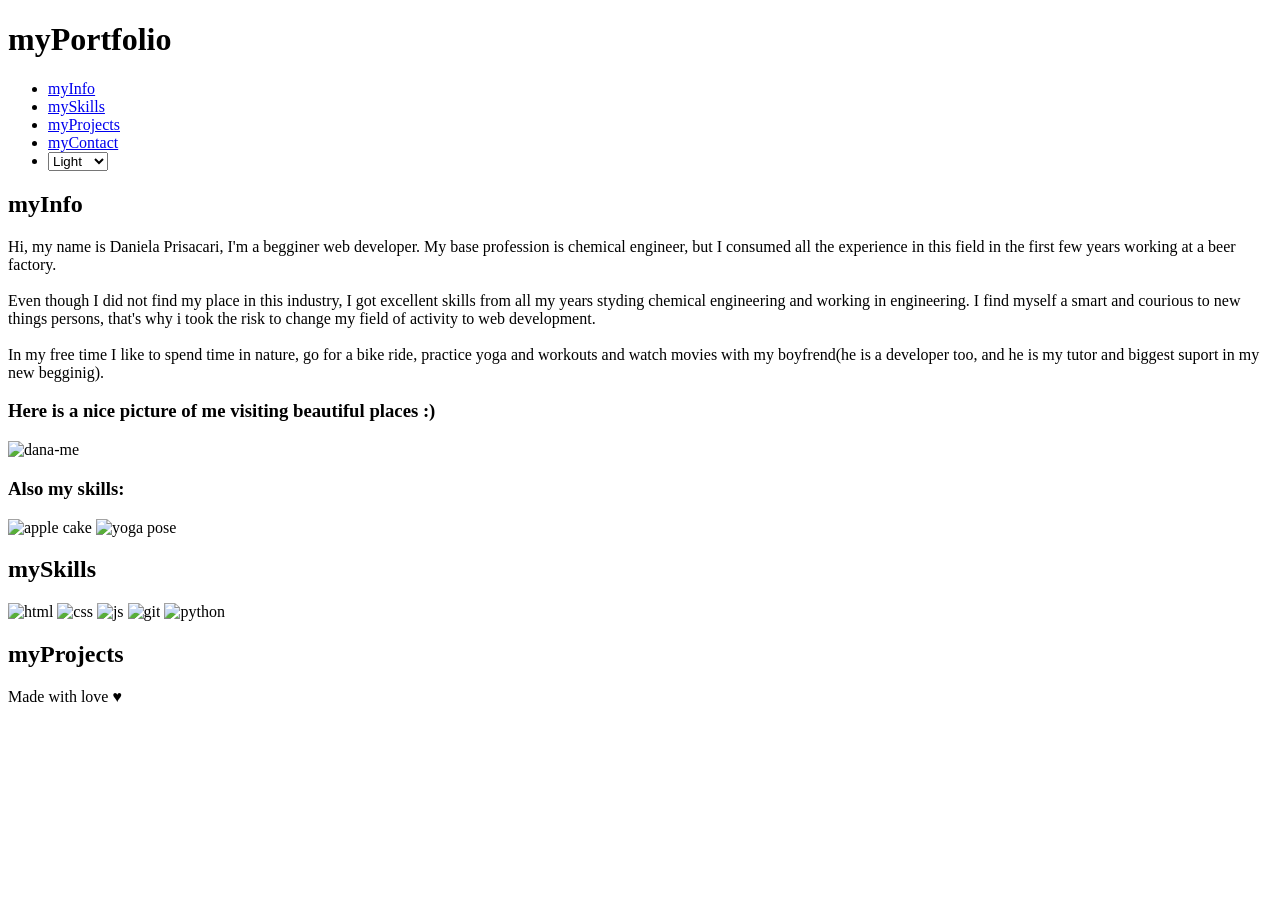
==== index.html @ a0a656bd "rename the deleted file to index.html" ====
<!DOCTYPE html>
<html>
    <head>
        <link rel="preconnect" href="https://fonts.googleapis.com">
        <link rel="preconnect" href="https://fonts.gstatic.com" crossorigin>
        <link href="https://fonts.googleapis.com/css2?family=Quicksand:wght@300..700&display=swap" rel="stylesheet">
        <meta name="viewport" content="with=device-width initial-scale=1.0">
        <link rel="stylesheet" href="C:\Users\prisa\codecademy\js projects\portfolio project\portfolio.css">
        <title>Projects Portfolio</title>
    </head>

    <body>
        <div class="container">
            <!-- navigation bar -->
             <div class="header-container">
                <div class="title-header">
                    <h1>myPortfolio</h1>
                </div>
                <div class="nav-container">
                    <nav>
                        <ul>
                            <li><a href="#myInfo">myInfo</a></li>
                            <li><a href="#mySkills">mySkills</a></li>
                            <li><a href="#myProjects">myProjects</a></li>
                            <li><a href="C:\Users\prisa\codecademy\js projects\portfolio project\porfolio-contact.html">myContact</a></li>
                            <li>        <select name="theme-selector" id="theme-selector">
                                <option value="light">Light</option>
                                <option value="dark">Dark</option>
                                <option value="green">Green</option>
                             </select>   </li>
                        </ul>
                    </nav>
                </div>
             </div>

            <!-- content -->
             <div class="content-container">
                <!-- myInfo -->
                 <div class="category-container" id="myInfo">
                    <div class="title-container">
                        <h2>myInfo</h2>
                    </div>
                    <div class="content">
                        <p>Hi, my name is Daniela Prisacari, I'm a begginer web developer. My base profession is chemical engineer, but I consumed all the experience in this field in the first few years working at a beer factory. <br><br>Even though I did not find my place in this industry, I got excellent skills from all my years styding chemical engineering and working in engineering. I find myself a smart and courious to new things persons, that's why i took the risk to change my field of activity to web development. <br><br>In my free time I like to spend time in nature, go for a bike ride, practice yoga and workouts and watch movies with my boyfrend(he is a developer too, and he is my tutor and biggest suport in my new begginig).</p>
                    </div>
                 </div>
                <!-- empty container -->
                 <div class="empty-container">
                    <div class="text">
                        <h3>Here is a nice picture of me visiting beautiful places :)</h3>
                    </div>
                    <div class="content">
                        <img src="C:\Users\prisa\codecademy\js projects\portfolio project\imgs\453004005_2680923325408895_629364173218827197_n.jpg" alt="dana-me">
                    </div>
                 </div>
                 <!-- empty container -->
                 <div class="empty-container">
                    <div class="text">
                        <h3>Also my skills:</h3>
                    </div>
                    <div class="content">
                        <img src="C:\Users\prisa\codecademy\js projects\portfolio project\imgs\pirog Image 2025-02-11 at 12.59.47_0084e29b.jpg" alt="apple cake">
                        <img src="C:\Users\prisa\codecademy\js projects\portfolio project\imgs\yogaImage 2025-02-11 at 13.00.54_2ba4121e.jpg" alt="yoga pose">
                    </div>
                 </div>
                <!-- mySkills -->
                 <div class="category-container" id="mySkills">
                    <div class="title-container">
                        <h2>mySkills</h2>
                    </div>
                    <div class="content">
                        <img src="C:\Users\prisa\codecademy\js projects\portfolio project\imgs\html5_512_black.png" alt="html">
                        <img src="C:\Users\prisa\codecademy\js projects\portfolio project\imgs\css-3.svg" alt="css">
                        <img src="C:\Users\prisa\codecademy\js projects\portfolio project\imgs\javascript-icon-2048x2048-dc9qqnwh.png" alt="js">
                        <img src="C:\Users\prisa\codecademy\js projects\portfolio project\imgs\Git-Icon-Black.png" alt="git">
                        <img src="C:\Users\prisa\codecademy\js projects\portfolio project\imgs\Python_icon_(black_and_white).svg.png" alt="python">
                    </div>
                 </div>
                <!-- myProjects -->
                 <div class="category-container" id="myProjects">
                    <div class="title-container">
                        <h2>myProjects</h2>
                    </div>
                    <div class="content">

                    </div>
                 </div>
                 <!-- empty container -->
                 <div class="empty-container">
                 </div>
            
             </div>

             <!-- footer container -->
              <div class="footer-container">
                <p>Made with love &hearts;</p>
              </div>
        </div>

        <!-- making the code interactive -->
        <script>
            document.getElementById('theme-selector').addEventListener('change', (e) => {
                document.body.className = e.target.value;
            });
        </script>

    </body>
</html>
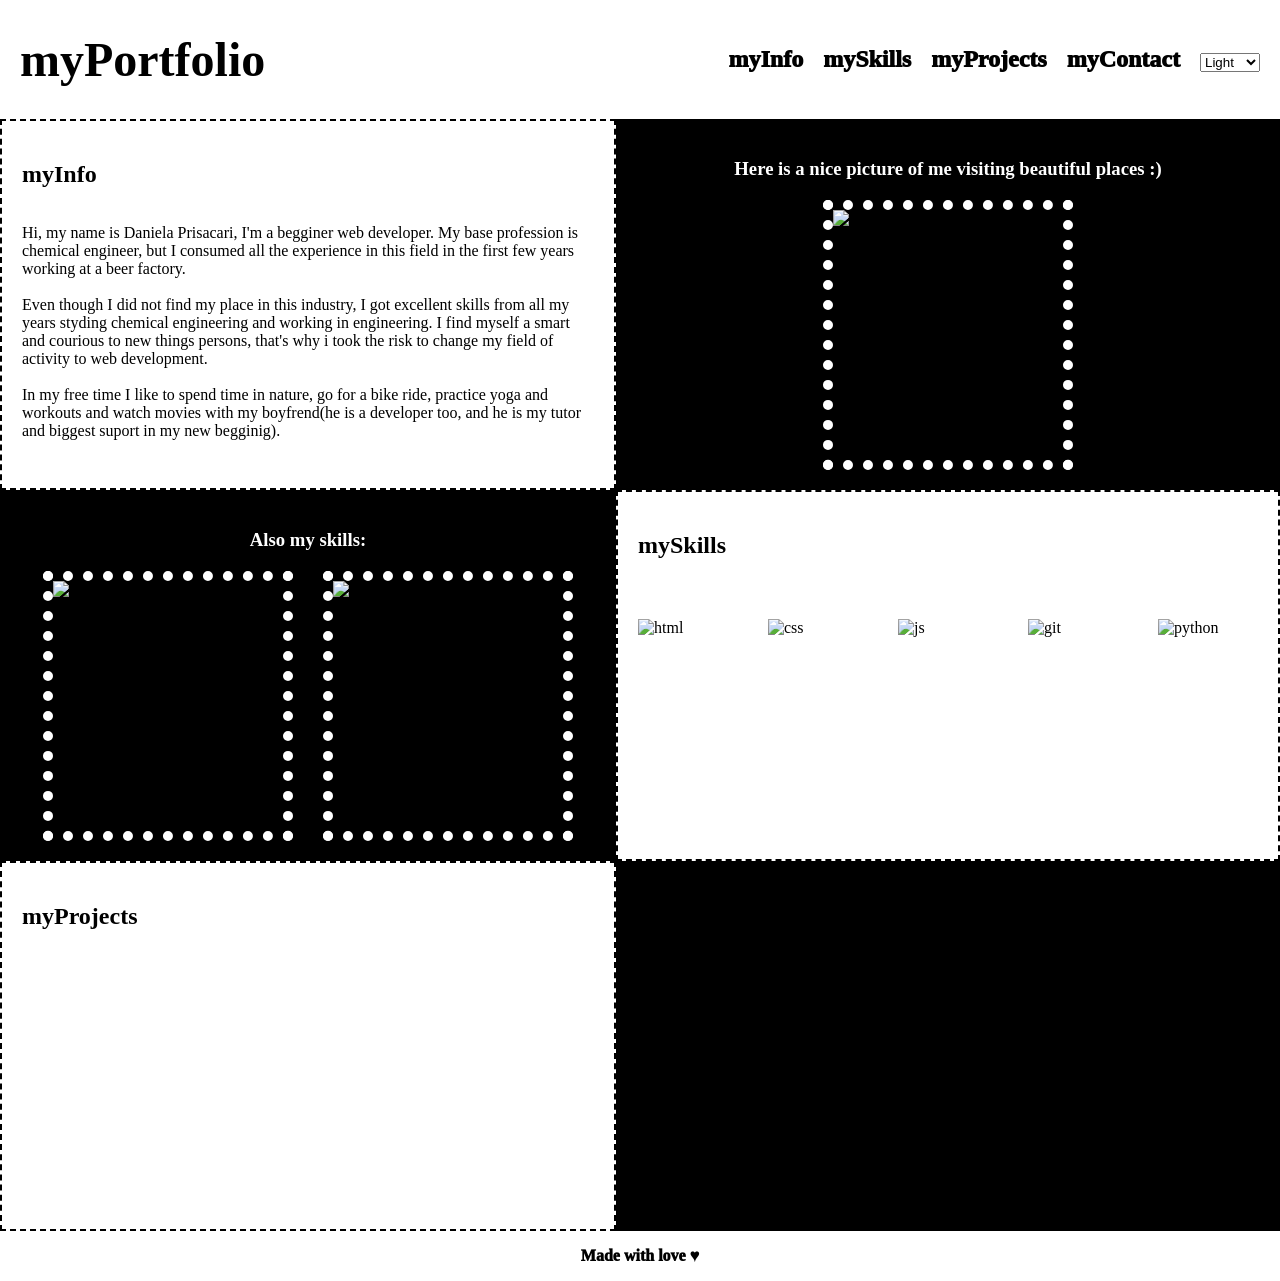
==== commit 39043422: "Make CSS path relative" ====
--- a/index.html
+++ b/index.html
@@ -5,7 +5,7 @@
         <link rel="preconnect" href="https://fonts.gstatic.com" crossorigin>
         <link href="https://fonts.googleapis.com/css2?family=Quicksand:wght@300..700&display=swap" rel="stylesheet">
         <meta name="viewport" content="with=device-width initial-scale=1.0">
-        <link rel="stylesheet" href="C:\Users\prisa\codecademy\js projects\portfolio project\portfolio.css">
+        <link rel="stylesheet" href="./portfolio.css">
         <title>Projects Portfolio</title>
     </head>
 
--- a/portfolio.css
+++ b/portfolio.css
@@ -0,0 +1,135 @@
+body {
+    display: flex;
+    height: 100%;
+    flex-direction: column;
+    margin: 0;
+    font-family: Quicksand;
+    background-image: url('https://static.vecteezy.com/system/resources/previews/002/401/657/non_2x/abstract-wavy-smooth-lines-pattern-free-vector.jpg');
+}
+
+img {
+    width: 100px;
+    height: 100px;
+}
+.header-container {
+    display: flex;
+    align-items: center;
+    justify-content: space-between;
+    width: 100%;
+    padding: 0px 20px;
+    max-width: 1300px;
+    font-size: 1.5rem;
+    font-weight: 1000;
+    color: black;
+    text-shadow: 
+      -1px -1px 0 white,
+       1px -1px 0 white,
+      -1px  1px 0 white,
+       1px  1px 0 white;
+}
+.title-header {
+    padding: 0 20px;
+}
+.nav-container ul {
+    list-style-type: none;
+    display: flex;
+    gap: 20px;
+    padding: 20px;
+}
+a {
+    text-decoration: none;
+    color: inherit;
+}
+.container {
+    display: flex;
+    flex: 1;
+    flex-direction: column;
+    justify-content: center;
+    align-items: center;
+    width: 100%;
+
+    
+}
+.content-container {
+    display: grid;
+    grid-template-columns: repeat(2, 1fr);
+    grid-auto-rows: 1fr;
+    max-width: 1300px;
+}
+.category-container {
+    background-color: white;
+    padding: 20px;
+    border: 2px black dashed;
+}
+.content {
+    display: flex;
+    gap: 30px;
+
+}
+.category-container img {
+    display: flex;
+    padding-top: 40px;
+}
+.category-container .text {
+    padding-top: 30px;
+}
+.empty-container {
+    background-color: black;
+    text-align: center;
+
+
+}
+.empty-container .text {
+    color: white;
+    padding-top: 20px;
+}
+.empty-container img {
+    width: 230px;
+    height: 250px;
+    border: 10px white dotted;
+
+}
+.empty-container .content {
+    display: flex;
+    justify-content: center;
+    margin: 20px;
+}
+.footer-container {
+
+    font-size: 1rem;
+    font-weight: 1000;
+    color: black;
+    text-shadow: 
+      -1px -1px 0 white,
+       1px -1px 0 white,
+      -1px  1px 0 white,
+       1px  1px 0 white;
+
+}
+.light { 
+    background-image: url('https://media.istockphoto.com/id/1331291706/vector/seamless-abstract-pattern-with-curved-lines-a-maze.jpg?s=612x612&w=0&k=20&c=7J94OYKxgzRSu561m_xzjwm6fbWpPoObG_p3OOMS1oQ=')
+}
+.dark { 
+    background-image: url('https://img.freepik.com/free-vector/white-round-shape-pattern-vector-seamless-pattern_1409-4453.jpg?semt=ais_hybrid');
+}
+.green { 
+    background-image: url('https://i.pinimg.com/736x/53/e9/a0/53e9a0e84f1cfb7c93abb4119efe66e7.jpg');
+}
+.quote-container {
+    position: fixed;
+    bottom: 0px;
+}
+@media only screen and (max-width: 768px) {
+    .content-container {
+        grid-template-columns: repeat(1, 1fr);
+    }
+    .header-container {
+        display: unset;
+    }
+
+}
+@media only screen and (max-width: 425px) {
+    .container {
+        display: unset;
+    }
+}
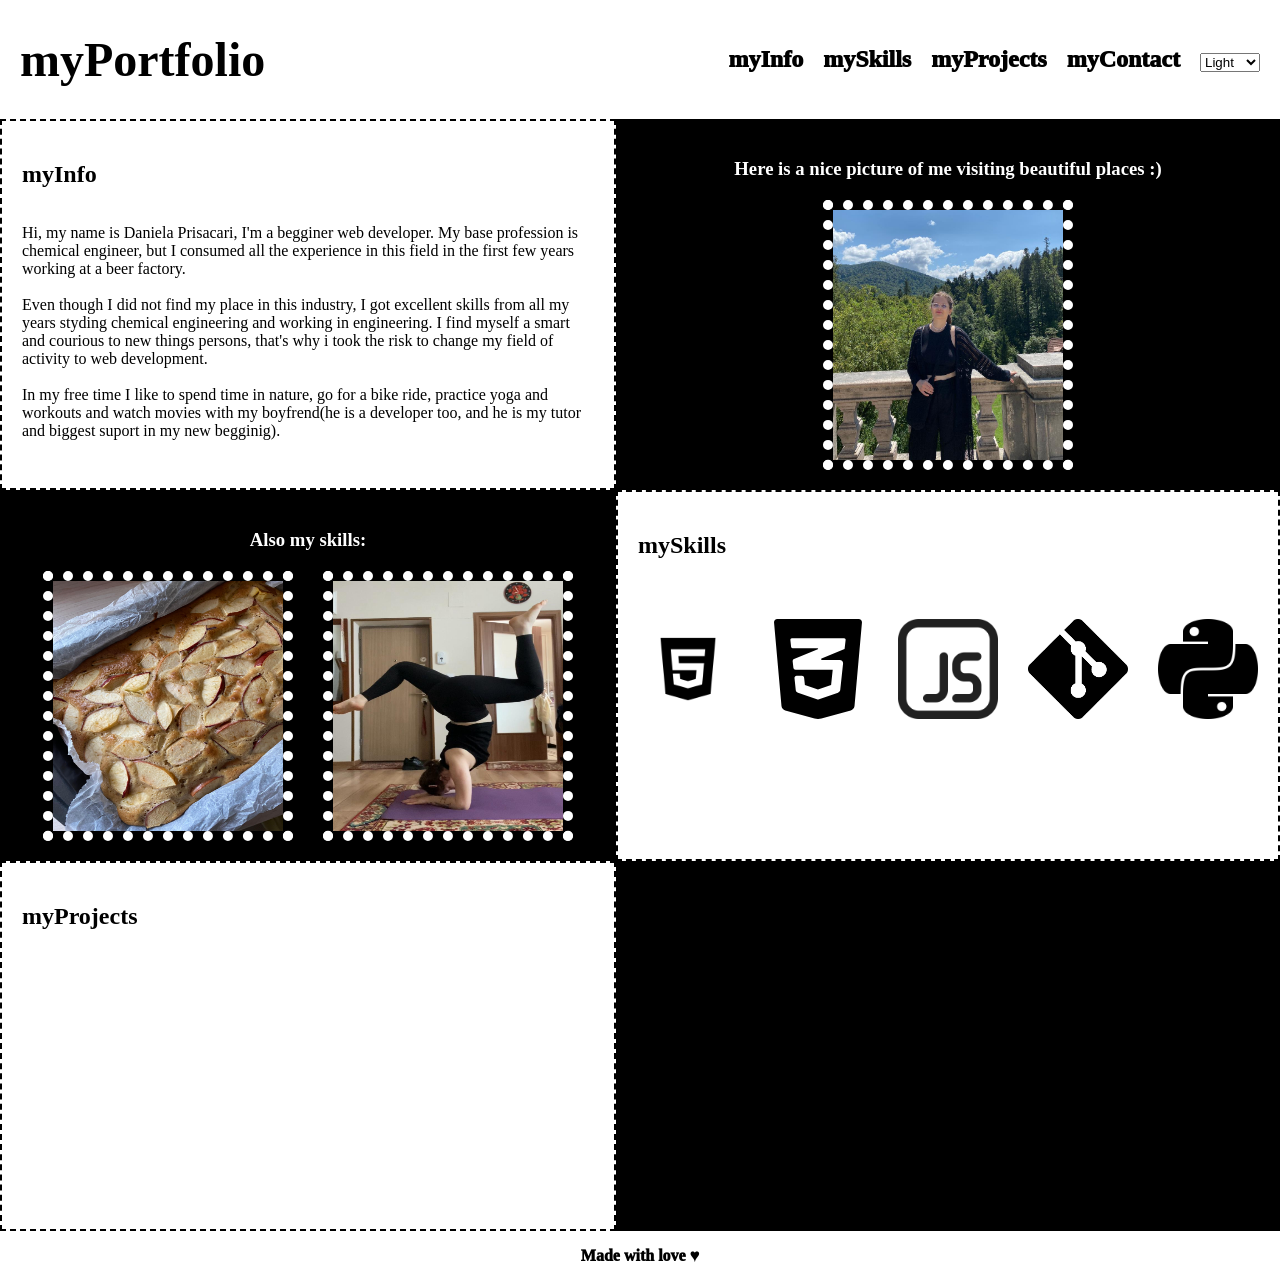
==== commit 4f907644: "Fix the images issue" ====
--- a/index.html
+++ b/index.html
@@ -22,7 +22,7 @@
                             <li><a href="#myInfo">myInfo</a></li>
                             <li><a href="#mySkills">mySkills</a></li>
                             <li><a href="#myProjects">myProjects</a></li>
-                            <li><a href="C:\Users\prisa\codecademy\js projects\portfolio project\porfolio-contact.html">myContact</a></li>
+                            <li><a href="./porfolio-contact.html">myContact</a></li>
                             <li>        <select name="theme-selector" id="theme-selector">
                                 <option value="light">Light</option>
                                 <option value="dark">Dark</option>
@@ -50,7 +50,7 @@
                         <h3>Here is a nice picture of me visiting beautiful places :)</h3>
                     </div>
                     <div class="content">
-                        <img src="C:\Users\prisa\codecademy\js projects\portfolio project\imgs\453004005_2680923325408895_629364173218827197_n.jpg" alt="dana-me">
+                        <img src="./imgs/453004005_2680923325408895_629364173218827197_n.jpg" alt="dana-me">
                     </div>
                  </div>
                  <!-- empty container -->
@@ -59,8 +59,8 @@
                         <h3>Also my skills:</h3>
                     </div>
                     <div class="content">
-                        <img src="C:\Users\prisa\codecademy\js projects\portfolio project\imgs\pirog Image 2025-02-11 at 12.59.47_0084e29b.jpg" alt="apple cake">
-                        <img src="C:\Users\prisa\codecademy\js projects\portfolio project\imgs\yogaImage 2025-02-11 at 13.00.54_2ba4121e.jpg" alt="yoga pose">
+                        <img src="./imgs/pirog Image 2025-02-11 at 12.59.47_0084e29b.jpg" alt="apple cake">
+                        <img src="./imgs/yogaImage 2025-02-11 at 13.00.54_2ba4121e.jpg" alt="yoga pose">
                     </div>
                  </div>
                 <!-- mySkills -->
@@ -69,11 +69,11 @@
                         <h2>mySkills</h2>
                     </div>
                     <div class="content">
-                        <img src="C:\Users\prisa\codecademy\js projects\portfolio project\imgs\html5_512_black.png" alt="html">
-                        <img src="C:\Users\prisa\codecademy\js projects\portfolio project\imgs\css-3.svg" alt="css">
-                        <img src="C:\Users\prisa\codecademy\js projects\portfolio project\imgs\javascript-icon-2048x2048-dc9qqnwh.png" alt="js">
-                        <img src="C:\Users\prisa\codecademy\js projects\portfolio project\imgs\Git-Icon-Black.png" alt="git">
-                        <img src="C:\Users\prisa\codecademy\js projects\portfolio project\imgs\Python_icon_(black_and_white).svg.png" alt="python">
+                        <img src="./imgs/html5_512_black.png" alt="html">
+                        <img src="./imgs/css-3.svg" alt="css">
+                        <img src="./imgs/javascript-icon-2048x2048-dc9qqnwh.png" alt="js">
+                        <img src="./imgs/Git-Icon-Black.png" alt="git">
+                        <img src="./imgs/Python_icon_(black_and_white).svg.png" alt="python">
                     </div>
                  </div>
                 <!-- myProjects -->
